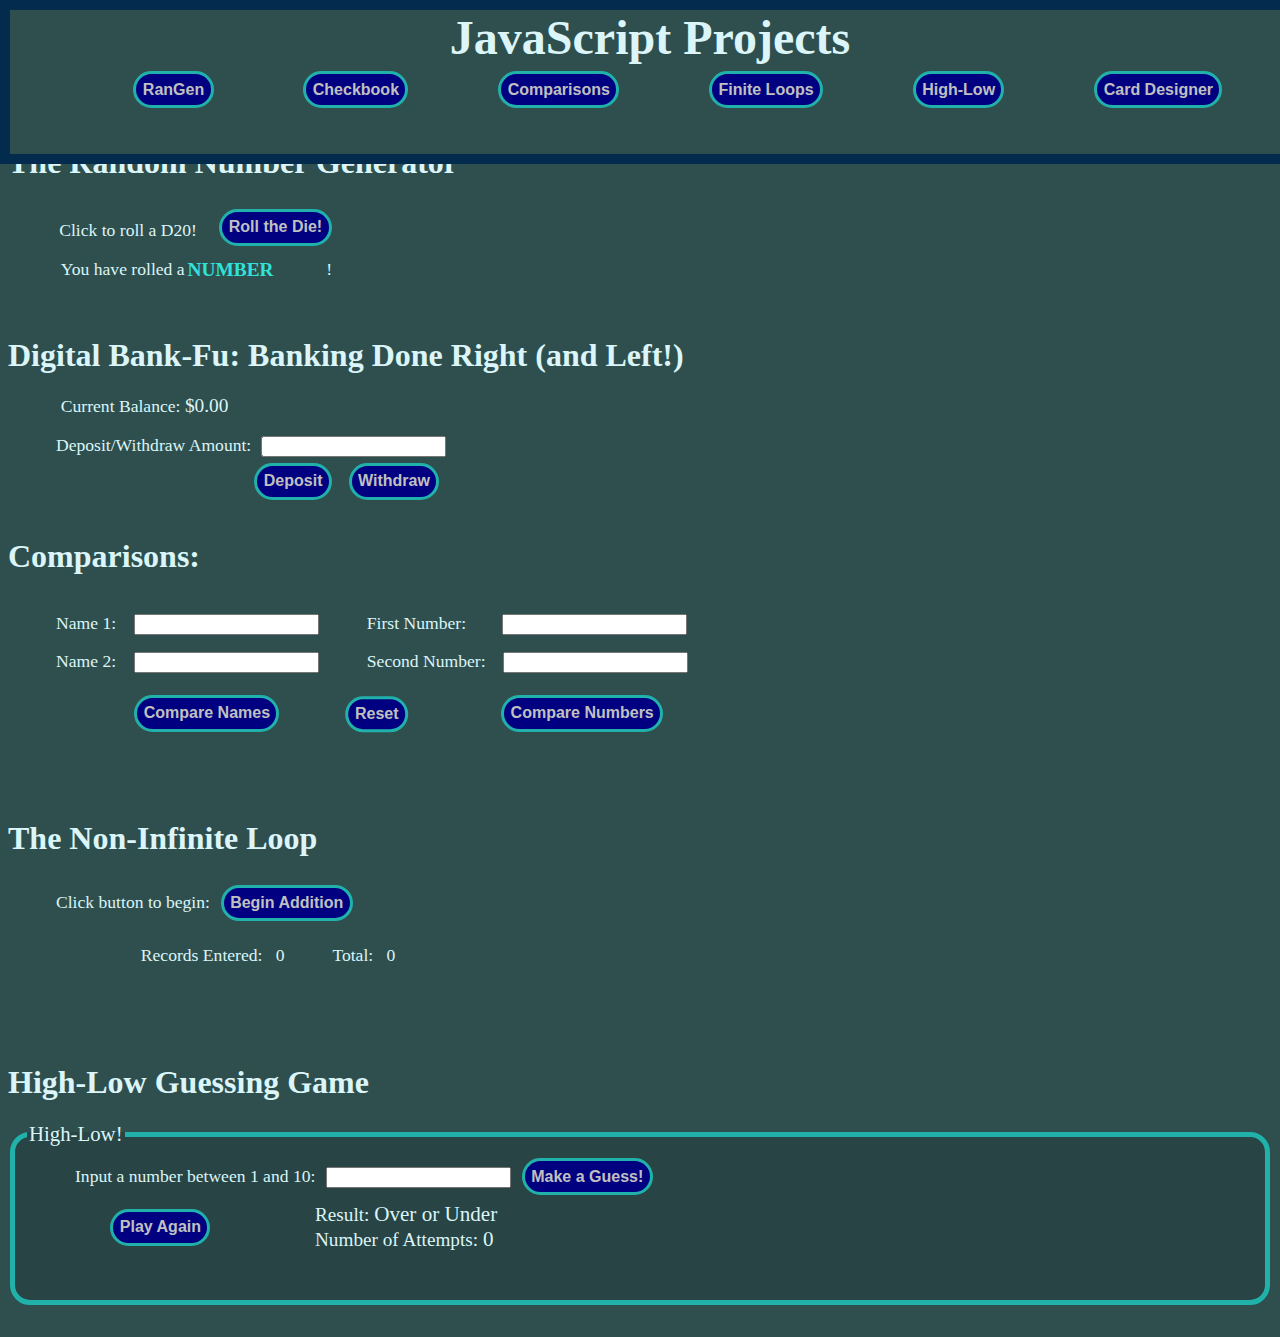
==== JSIntro.html @ e3d58bc0 "Initlization" ====
<!DOCTYPE html>
<html lang="en">
<link rel="stylesheet" href="style.css" type="text/css">
<script src="JSIntro.js"></script>
<title>
    JavaScript Intro Project
</title>
<header class="container" id="navContainer">
    <h1 id="pageTitle">
        JavaScript Projects
    </h1>
    <ul class="container" id="navList">
        <li class="navItem" id="navRanGen">
            <form class="btnForm" id="ranGenBtnForm">
                <button class="btn navBtn" type="submit" id="navBtnRanGen" formaction="#ranGenSection">
                    RanGen
                </button>
            </form>
        </li>
        <li class="navItem" id="navCheckbook">
            <form class="btnForm" id="ranGenBtnForm">
                <button class="btn navBtn" type="submit" id="navBtnCheckbook" formaction="#checkbookSection">
                    Checkbook
                </button>
            </form>
        </li>
        <li class="navItem" id="navComparisons">
            <form class="btnForm" id="ranGenBtnForm">
                <button class="btn navBtn" type="submit" id="navBtnComparisons" formaction="#comparisonSection">
                    Comparisons
                </button>
            </form>
        </li>
        <li class="navItem" id="navLoop">
            <form class="btnForm" id="ranGenBtnForm">
                <button class="btn navBtn" type="submit" id="navBtnLoop" formaction="#loopSection">
                    Finite Loops
                </button>
            </form>
        </li>
        <li class="navItem" id="navProject">
            <form class="btnForm" id="ranGenBtnForm">
                <button class="btn navBtn" type="submit" id="navBtnHighLow" formaction="#highLowSection">
                    High-Low
                </button>
            </form>
        </li>
        <li class="navItem" id="navCard">
            <form class="btnForm" id="ranGenBtnForm">
                <button class="btn navBtn" type="submit" id="navBtnCard" formaction="#cardSection">
                    Card Designer
                </button>
            </form>
         </li>
    </ul>
</header>
<body>
    <section class="container projectContainer" id="ranGenSection">
        <h1>
            The Random Number Generator
        </h1>
        <div class="d20RollContainer">
            <p class="text textBasic" id="ranGenTextIntro">
                Click to roll a D20!
            </p>
            <form class="btnForm" id="ranGenBtnForm">
                <button class="btn btnBasic" type="submit" id="ranGenBtn" formaction="">
                    Roll the Die!
                </button>
            </form>
        </div>
        <p class="text textBasic indent" id="ranGenTextDisplay">
        You have rolled a 
            <span class="textBasic text" id="ranGenTextNumber">
                NUMBER
            </span>
            !
        </p>
    </section>

    <section class="container projectContainer" id="checkbookSection">
        <h1>
            Digital Bank-Fu: Banking Done Right (and Left!)
        </h1>
            <p class="text indent" id="checkbookIntroText">
                Current Balance: 
                <span class="text" id="checkbookBalance">
                    $0.00
                </span>
            </p>
            <form class="inputForm indent" id="checkbookForm">
                <label class="checkbookLabel text" id="checkbookLabelAmount" for="checkbookAmountInput">
                    Deposit/Withdraw Amount: 
                </label>
                <span id="checkbookWarning">Error!</span>
                <input type="number" class="numberInput" id="checkbookAmountInput">
                <br>
                <button class="btn btnBasic checkbookBtn" type="submit" id="checkbookBtnDeposit" formaction="">
                    Deposit
                </button>
                <button class="btn btnBasic checkbookBtn" type="submit" id="checkbookBtnWithdraw" formaction="">
                    Withdraw
                </button>
            </form>
    </section>
    <section class="container projectContainer" id="comparisonSection">
        <h1>
            Comparisons:
        </h1>
        <span id="comparisonResult">
            result
        </span>
        <div class="comparisonContainer">
            <form class="inputForm indent" id="nameComparisonForm">
                <p>
                <label class="comparisonLabel text" id="comparisonName1Label" for="comparisonName1Input">
                    Name 1: 
                </label>
                <input type="text" class="comparisonInput" id="comparisonName1Input">
                </p>
                <p>
                <label class="comparisonLabel text" id="comparisonName2Label" for="comparisonName2Input">
                    Name 2: 
                </label>
                <input type="text" class="comparisonInput" id="comparisonName2Input">
                </p>
                <button class="btn btnBasic comparisonBtn" type="submit" id="comparisonBtnNames" formaction="">
                    Compare Names
                </button>
            </form>
            <form class="inputForm indent" id="numberComparisonForm">
                <p>
                <label class="comparisonLabel text" id="comparisonNumber1Label" for="comparisonNumber1Input">
                    First Number: 
                </label>
                <input type="text" class="comparisonInput" id="comparisonNumber1Input">
                </p>
                <p>
                <label class="comparisonLabel text" id="comparisonNumber2Label" for="comparisonNumber2Input">
                    Second Number: 
                </label>
                <input type="text" class="comparisonInput" id="comparisonNumber2Input">
                </p>
                <button class="btn btnBasic comparisonBtn" type="submit" id="comparisonBtnNumbers" formaction="">
                    Compare Numbers
                </button>
            </form>
        </div>
        <button class="btn btnBasic comparisonBtn" type="reset" id="comparisonBtnReset" formaction="">
            Reset
        </button>
    </section>
    <section class="container projectContainer" id="loopSection">
        <h1>
            The Non-Infinite Loop
        </h1>
        <div class="loopWrapper indent">
            <form class="loopStartForm">
                <label class="loopLabel text" id="loopStartLabel" for="loopStartBtn">
                    Click button to begin: 
                </label>
                <button class="btn btnBasic loopBtn" type="submit" id="loopStartBtn">
                    Begin Addition
                </button>
            </form>
            <form class="loopForm" id="loopForm">
                <label class="loopLabel text" id="loopInputLabel" for="loopInput">
                    Input Number:
                </label>
                <input type="text" class="loopInput" id="loopInput">
                <div class="loopFormButtons">
                    <button class="btn btnBasic loopBtn" type="submit" id="loopAddBtn">
                        Add To Total
                    </button>
                    <button class="btn btnBasic loopBtn" type="submit" id="loopEndBtn">
                        Finish
                    </button>
                    <br>
                    <p class="text" id="loopNotification">
                        You gone done did stuff.
                    </p>
                </div>
            </form>
            <div class="loopResultsContainer" id="loopResultsContainer">
                <p class="text">
                    Records Entered: 
                    <span id="loopCount">
                    0
                    </span>
                </p>
                <p class="text">
                    Total: 
                    <span id="loopTotal">
                    0
                    </span>
                </p>
            </div>
        </div>
    </section>
    <section class="container projectContainer" id="highLowSection">
        <h1>
            High-Low Guessing Game
        </h1>
        <div id="highLowGameContainer">
            <fieldset class="highLowFieldset" id="highLowFieldset">
                <legend>
                    High-Low!
                </legend>
                <form class="highLowForm indent" id="highLowForm">
                    <label class="highLowLabel text" id="highLowLabel" for="highLowInput">
                        Input a number between 1 and 10:
                    </label>
                    <input type="text" class="highLowInput" id="highLowInput">
                    <button class="btn highLowBtn" id="highLowGuessBtn">
                        Make a Guess!
                    </button>
                </form>
                <form class="highLowForm indent" id="highLowResultsForm">
                    <p class=" highLowResultText text" id="highLowResultLabel">
                        Result: 
                        <span class="text" id="highLowResultFeedback">
                            Over or Under
                        </span>
                    </p>
                    <p class="highLowResultText text" id="highLowCountLabel">
                        Number of Attempts:
                        <span class="text" id="highLowResultCount">
                            0
                        </span>
                    </p>
                </form>
                <button class="btn highLowBtn" id="highLowPlayAgainBtn">
                    Play Again
                </button>
            </fieldset>
        </div>

    </section>
</body>
</html>
---- style.css ----
body{
    background-color: darkslategray;
    color: rgb(219, 245, 248);
}


.text{
    font-size: 1.1em;
}

#navList{
    display: flex;
    flex-direction: row;
    list-style-type: none;
    justify-content: space-evenly;
    margin-top: 0;
}

.btn{
    color: silver;
    background-color: navy;
    font-weight: bold;
    border-radius: 20px;
    padding: 0.4em;
    margin: 0.4em;
    border: 3px solid lightseagreen;
    font-size: 1em;
}

.btn:hover{
    transform: translate(0.1em, 0.1em);
    box-shadow: -0.3em -0.3em 0 0.2em midnightblue;
}

#pageTitle{
    text-align: center;
    font-size: 3em;
    margin: 0em;
}

header{
    content: "";
    display: inline-block;
    width: 100%;
    height: 16%;
    position: fixed;
    top: 0;
    left: 0;
    background-color: darkslategray;
    z-index: 2;
    border: 10px solid rgb(2, 43, 77);
}

#ranGenSection{
    margin-top: 9em;
    margin-bottom: 3.5em;
}

.indent{
    text-indent: 3em;
}

.checkbookBtn{
    transform: translateX(15em);
}

#checkbookBtnDeposit:hover,
#checkbookBtnWithdraw:hover{
    transform: translate(15.1em, 0.1em);
    box-shadow: -0.3em -0.3em 0 0.2em midnightblue;
}

.d20RollContainer{
    display: flex;
    flex-direction: row;
    justify-content: flex-start;
    margin-left: 3.2em;
}

#ranGenBtnForm{
    margin-left: 1em;
}

#ranGenTextDisplay{
    display: flex;
    /* flex-direction: row; */
    justify-content: left;
    margin-top: 0em;
}

#ranGenTextNumber{
    color: rgb(49, 226, 217);
    font-weight: bold;
    text-indent: 0.15em;
}

section{
    margin-bottom: 2em;
}

#checkbookForm{
    position: relative;
}

#checkbookWarning{
    display: none;
    position: absolute;
    background-color: rgb(93, 32, 32);
    margin: 0;
    width: 10em;
    font-size: 1.1em;
    height: 2.5em;
    border-radius: 10px;
    z-index: 1;
    top: -1.1em;
    text-indent: 0;
    text-align: center;
}

#checkbookAmountInput{
    transform: translateX(0.4em);
}

.comparisonContainer{
    display: flex;
    flex-direction: row;
    justify-content: flex-start;
}

.comparisonInput{
    margin-left: 1em;
}

#comparisonNumber1Input{
    margin-left: 2.4em;
}

.comparisonBtn{
    transform: translateX(7.5em);
}

#comparisonBtnNames:hover{
    transform: translate(7.6em, 0.1em);
}

#comparisonBtnNumbers{
    transform: translateX(11em);
}

#comparisonBtnNumbers:hover{
    transform: translate(11.1em, 0.1em);
}

#comparisonSection{
    position: relative;
}

#comparisonResult{
    display: none;
    height: 1.5em;
    padding: 1em 0 1em 0;
    width: 5em;
    position: absolute;
    top: 3em;
    left: 16.75em;
    background-color: rgb(93, 32, 32);
    margin: 0;
    width: 10em;
    font-size: 1.1em;
    height: 2.5em;
    border-radius: 10px;
    z-index: 1;
    text-indent: 0;
    text-align: center;
    font-weight: bold;
}

#comparisonBtnReset{
    transform: translate(20.7em, -3.05em);
}

#comparisonBtnReset:hover{
    transform: translate(20.8em, -2.95em);
}

.loopResultsContainer{
    display: flex;
    flex-direction: row;
    justify-content: center;
    width: 50%;
    transform: translate(-5em, -3em)
}

.loopWrapper{
    position: relative;
}

.loopForm{
    padding-top: 1em;
    position: absolute;
    top: -1.25em;
    left: 10em;
    height: 7em;
    width: 24em;
    background-color: rgb(50, 55, 61);
    text-indent: 0;
    border-radius: 25px;
    z-index: 1;
    display: none;
}

#loopInputLabel{
    margin-left: 2em;
}

#loopInput{
    margin-left: 1em;
}

.loopFormButtons{
    transform: translateX(8.6em);
}

#loopNotification{
    display: none;
    margin-top: 0.25em;
}

.loopResultsContainer{
    margin-top: 3em;
}

#loopCount,
#loopTotal{
    margin-left: 0.5em;
}

fieldset{
    border: 5px solid lightseagreen;
    background-color: rgb(40, 68, 68);
    border-radius: 20px;
    color: rgb(219, 245, 248);
}

legend{
    font-size: 1.3em;
}

#highLowFieldset{

}

#highLowGameContainer{
    position: relative;
}

.highLowInput{
    margin-left: 0.5em;
}

#highLowResultsForm{
    /* transform: translate(15em, -1em); */
}

.highLowResultText{
    transform: translate(12.5em, -1em);
    font-size: 1.2em;
    width: 47%;
    padding: 0;
    margin-left: 0;
    margin-right: 0;
}

#highLowResultLabel{
    margin-bottom: 0em;
}

#highLowCountLabel{
    margin-top: 0em;
}

#highLowPlayAgainBtn{
    position: absolute;
    top: 5em;
    left: 6em;
}
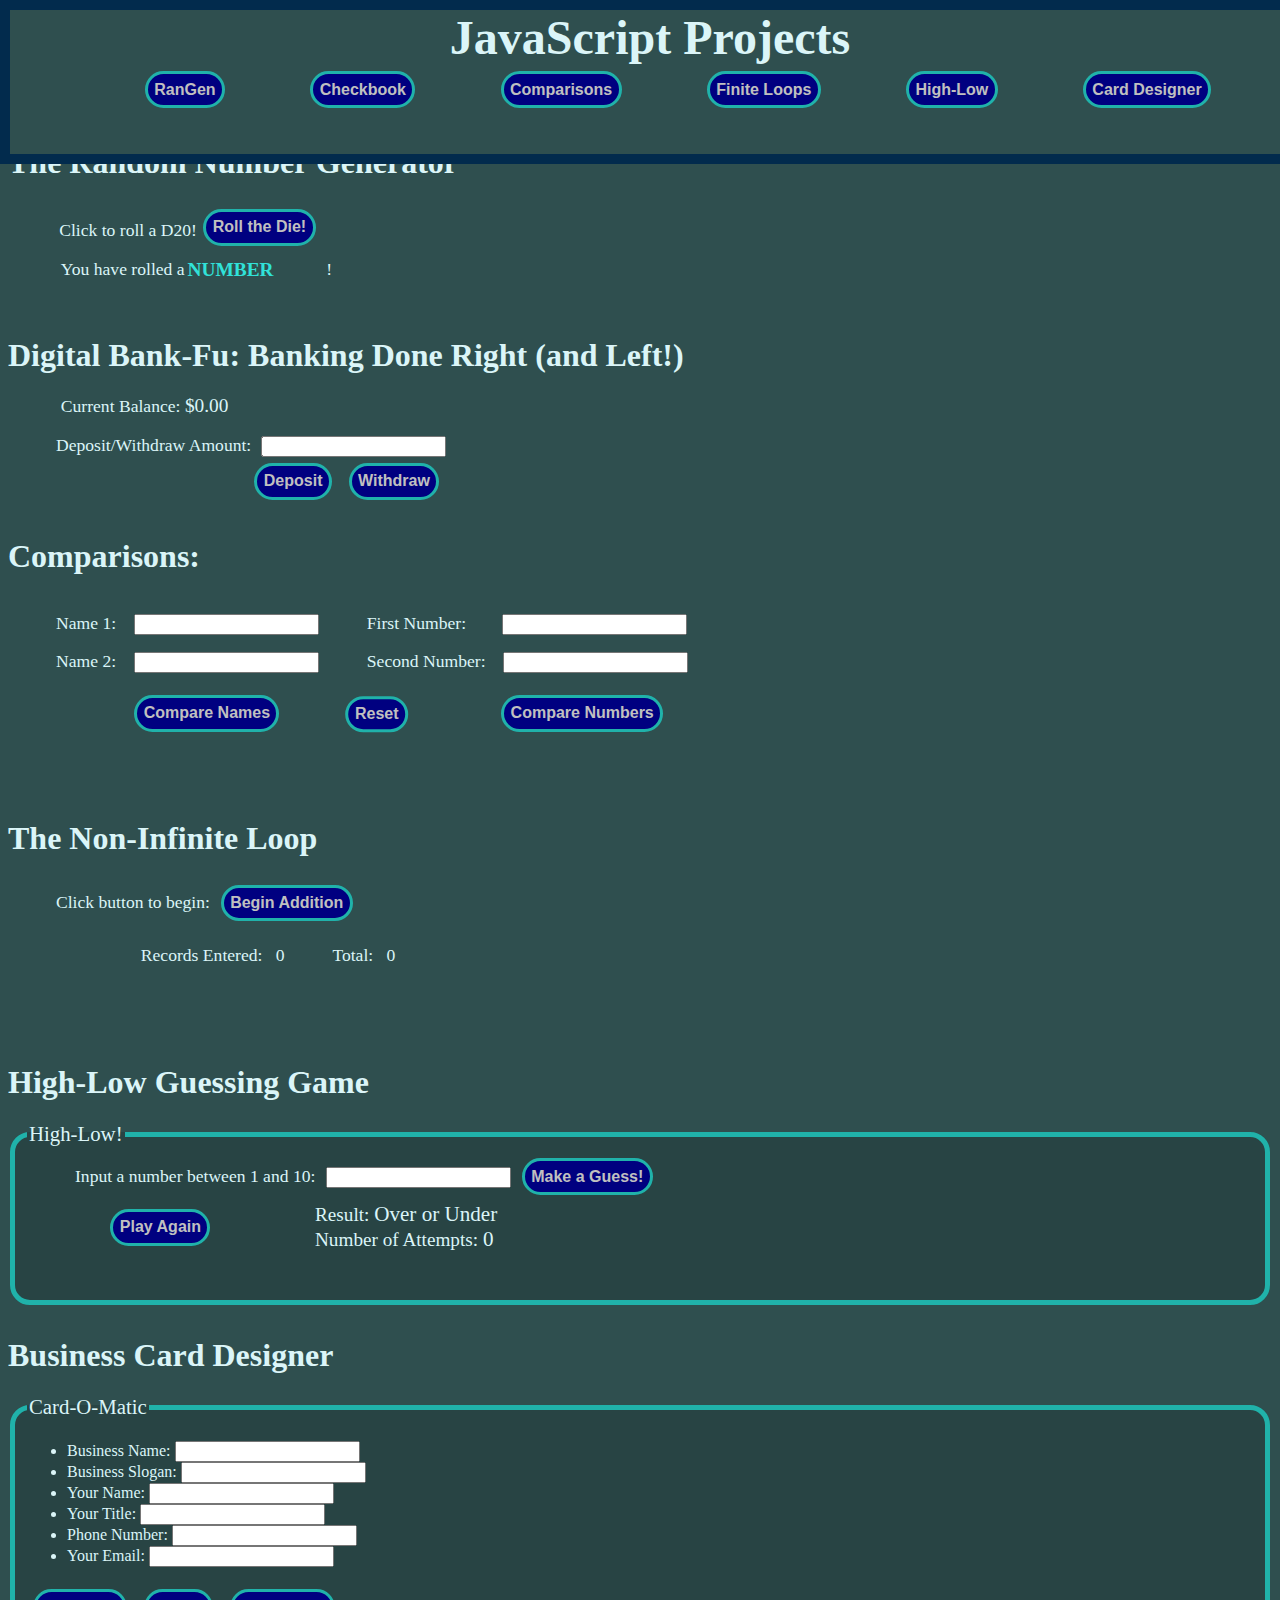
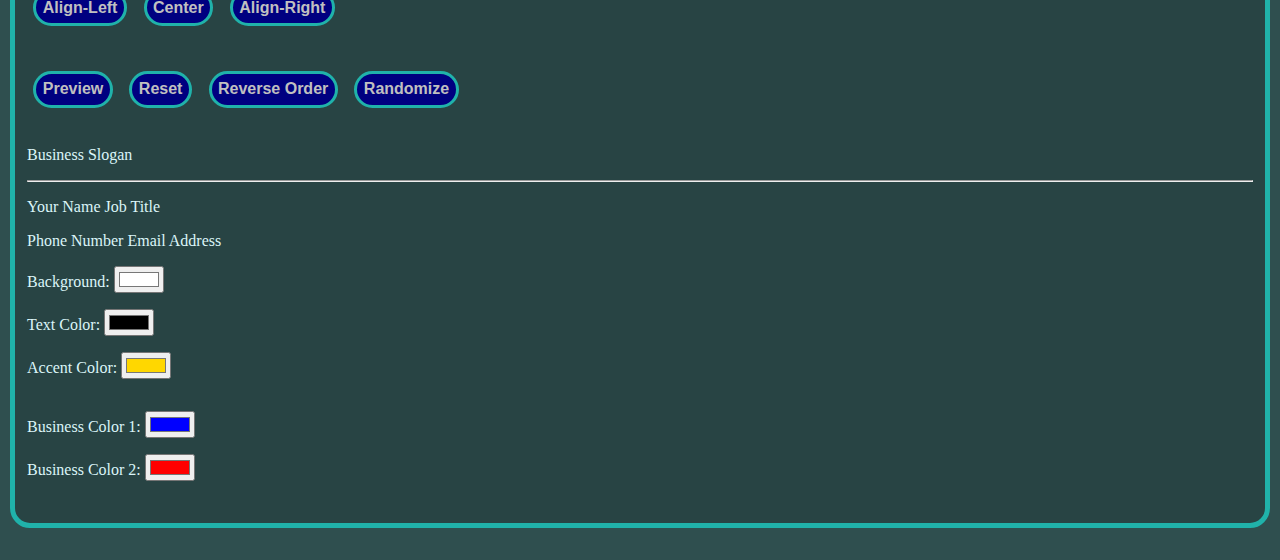
==== commit bdc54d5f: "header fix" ====
--- a/JSIntro.html
+++ b/JSIntro.html
@@ -1,10 +1,13 @@
 <!DOCTYPE html>
 <html lang="en">
-<link rel="stylesheet" href="style.css" type="text/css">
-<script src="JSIntro.js"></script>
-<title>
-    JavaScript Intro Project
-</title>
+<head>
+    <title>
+        JavaScript Intro Project
+    </title>
+    <link rel="stylesheet" href="style.css" type="text/css">
+    <script src="JSIntro.js"></script>
+</head>
+<body>
 <header class="container" id="navContainer">
     <h1 id="pageTitle">
         JavaScript Projects
@@ -18,35 +21,35 @@
             </form>
         </li>
         <li class="navItem" id="navCheckbook">
-            <form class="btnForm" id="ranGenBtnForm">
+            <form class="btnForm" id="checkbookBtnForm">
                 <button class="btn navBtn" type="submit" id="navBtnCheckbook" formaction="#checkbookSection">
                     Checkbook
                 </button>
             </form>
         </li>
         <li class="navItem" id="navComparisons">
-            <form class="btnForm" id="ranGenBtnForm">
+            <form class="btnForm" id="comparisonBtnForm">
                 <button class="btn navBtn" type="submit" id="navBtnComparisons" formaction="#comparisonSection">
                     Comparisons
                 </button>
             </form>
         </li>
         <li class="navItem" id="navLoop">
-            <form class="btnForm" id="ranGenBtnForm">
+            <form class="btnForm" id="loopBtnForm">
                 <button class="btn navBtn" type="submit" id="navBtnLoop" formaction="#loopSection">
                     Finite Loops
                 </button>
             </form>
         </li>
         <li class="navItem" id="navProject">
-            <form class="btnForm" id="ranGenBtnForm">
+            <form class="btnForm" id="highLowBtnForm">
                 <button class="btn navBtn" type="submit" id="navBtnHighLow" formaction="#highLowSection">
                     High-Low
                 </button>
             </form>
         </li>
         <li class="navItem" id="navCard">
-            <form class="btnForm" id="ranGenBtnForm">
+            <form class="btnForm" id="cardBtnForm">
                 <button class="btn navBtn" type="submit" id="navBtnCard" formaction="#cardSection">
                     Card Designer
                 </button>
@@ -54,7 +57,7 @@
          </li>
     </ul>
 </header>
-<body>
+
     <section class="container projectContainer" id="ranGenSection">
         <h1>
             The Random Number Generator
@@ -63,7 +66,7 @@
             <p class="text textBasic" id="ranGenTextIntro">
                 Click to roll a D20!
             </p>
-            <form class="btnForm" id="ranGenBtnForm">
+            <form class="btnForm" id="rollDieBtnForm">
                 <button class="btn btnBasic" type="submit" id="ranGenBtn" formaction="">
                     Roll the Die!
                 </button>
@@ -236,5 +239,178 @@
         </div>
 
     </section>
+    <section class="container projectContainer" id="cardSection">
+        <h1>
+            Business Card Designer
+        </h1>
+        <fieldset id="cardFieldset">
+            <legend id="cardLegend">
+                Card-O-Matic
+            </legend>
+            <div id="cardContainer">
+                <section class="cardSectionContainer" id="cardOptionsContainer">
+                    <ul class="cardOptionList" id="cardOptionList">
+                        <li class="cardListItem" id="cardListName">
+                            <label class="cardLabel firstPart" id="cardBusinessNameLabel" for="cardBusinessName">
+                                Business Name:
+                            </label>
+                            <input type="text" class="cardInput secondPart" id="cardBusinessName">
+                        </li>
+                        <li class="cardListItem" id="cardListSlogan">
+                            <label class="cardLabel firstPart" id="cardBusinessSloganLabel" for="cardBusinessSlogan">
+                                Business Slogan:
+                            </label>
+                            <input type="text" class="cardInput secondPart" id="cardBusinessSlogan">
+                        </li>
+                        <li class="cardListItem" id="cardListPersonName">
+                            <label class="cardLabel firstPart" id="cardBusinessPersonNameLabel" for="cardPersonName">
+                                Your Name:
+                            </label>
+                            <input type="text" class="cardInput secondPart" id="cardPersonName">
+                        </li>
+                        <li class="cardListItem" id="cardListJobTitle">
+                            <label class="cardLabel firstPart" id="cardJobTitleLabel" for="cardJobTitle">
+                                Your Title:
+                            </label>
+                            <input type="text" class="cardInput secondPart" id="cardJobTitle">
+                        </li>
+                        <li class="cardListItem" id="cardListPhone">
+                            <label class="cardLabel firstPart" id="cardPhoneLabel" for="cardPhone">
+                                Phone Number:
+                            </label>
+                            <input type="text" class="cardInput secondPart" id="cardPhone">
+                        </li>
+                        <li class="cardListItem" id="cardListEmail">
+                            <label class="cardLabel firstPart" id="cardEmailLabel" for="cardEmail">
+                                Your Email:
+                            </label>
+                            <input type="text" class="cardInput secondPart" id="cardEmail">
+                        </li>
+                    </ul>
+                    <form id="cardAlignTextForm">
+                        <button class="btn" type="submit" id="cardAlignLeftButton">
+                            Align-Left
+                        </button>
+                        <button class="btn" type="submit" id="cardAlignCenterButton">
+                            Center
+                        </button>
+                        <button class="btn" type="submit" id="cardAlignRightButton">
+                            Align-Right
+                        </button>
+                    </form>
+                </section>
+                <section>
+                    <form id="cardButtonForm">
+                        <button class="btn cardButton" type="submit" id="cardPreviewButton">
+                            Preview
+                        </button>
+                        <button class="btn cardButton" type="reset" id="cardResetButton">
+                            Reset
+                        </button>
+                        <button class="btn cardButton" type="reset" id="cardReverseButton">
+                            Reverse Order
+                        </button>
+                        <button class="btn cardButton" type="reset" id="cardRandomButton">
+                            Randomize
+                        </button>
+                    </form>
+                </section>
+                <section class="cardSectionContainer" id="cardDisplayContainer">
+                    <div class="cardDisplay" id="cardDisplay">
+                        <p class="displayBusiness default">
+                            <span class="displayText cardDisplayBusinessName" id="cardDisplayBusinessName">
+                                Business
+                            </span>
+                            <span class="displayText cardDisplayBusinessSlogan" id="cardDisplayBusinessSlogan">
+                                Slogan
+                            </span>
+                        </p>
+                        <hr class="displayLine" id="displayLine">
+                        <div>
+                            <p class="displayBusiness default">
+                                <span class="displayText cardDisplayPersonName" id="cardDisplayPersonName">
+                                    Your Name
+                                </span>
+                                <span class="displayText cardDisplayJobTitle italicize" id="cardDisplayJobTitle">
+                                    Job Title
+                                </span>
+                            </p>
+                            <p class="displayBusiness default">
+                                <span class="displayText cardDisplayPhone" id="cardDisplayPhone">
+                                    Phone Number
+                                </span>
+                                <span class="displayText cardDisplayEmail" id="cardDisplayEmail">
+                                    Email Address
+                                </span>
+                            </p>
+                        </div>
+                    </div>
+                <!-- <div class="cardDisplay cardDisplayHidden" id="cardDisplayHidden">
+                        <p class="displayBusiness default">
+                            <span class="displayText cardDisplayBusinessName" id="cardDisplayBusinessName" value="business">
+                                Business
+                            </span>
+                            <span class="displayText cardDisplayBusinessSlogan" id="cardDisplayBusinessSlogan" value="business">
+                                Slogan
+                            </span>
+                        </p>
+                        <hr>
+                        <p class="displayBusiness default">
+                            <span class="displayText cardDisplayPersonName" id="cardDisplayPersonName" value="person">
+                                Your Name
+                            </span>
+                            <span class="displayText cardDisplayJobTitle" id="cardDisplayJobTitle" value="person">
+                                Job Title
+                            </span>
+                        </p>
+                        <p class="displayBusiness default">
+                            <span class="displayText cardDisplayPhone" id="cardDisplayPhone" value="contact">
+                                Phone Number
+                            </span>
+                            <span class="displayText cardDisplayEmail" id="cardDisplayEmail" value="contact">
+                                Email Address
+                            </span>
+                        </p>
+                    </div> -->
+                    <div id="cardColorPicker">
+                        <section class="displayColorsSection" id="displayColorsPerson">
+                            <p class="displayColors">
+                                <label class="cardLabel firstPart" for="cardBackgroundColor">
+                                    Background:
+                                </label>
+                                <input class="colorInput" type="color" id="cardBackgroundColor" value="#ffffff">
+                            </p>
+                            <p class="displayColors">
+                                <label class="cardLabel firstPart" for="cardTextColor">
+                                    Text Color:
+                                </label>
+                                <input class="colorInput" type="color" id="cardTextColor" value="#000000">
+                            </p>
+                            <p class="displayColors">
+                                <label class="cardLabel firstPart" for="cardAccentColor">
+                                    Accent Color:
+                                </label>
+                                <input class="colorInput" type="color" id="cardAccentColor" value="#ffd700">
+                            </p>
+                        </section>
+                        <section class="displayColorsSection" id="displayColorsBusiness">
+                            <p class="displayColors">
+                                <label class="cardLabel firstPart" for="cardBusinessPrimaryColor">
+                                    Business Color 1:
+                                </label>
+                                <input class="colorInput" type="color" id="cardBusinessPrimaryColor" value="#0000ff">
+                            </p>
+                            <p class="displayColors">
+                                <label class="cardLabel firstPart" for="cardBusinessSecondaryColor">
+                                    Business Color 2:
+                                </label>
+                                <input class="colorInput" type="color" id="cardBusinessSecondaryColor" value="#ff0000">
+                            </p>
+                        </section>
+                    </div>
+                </section>
+            </div>
+        </fieldset>
+    </section>
 </body>
 </html>